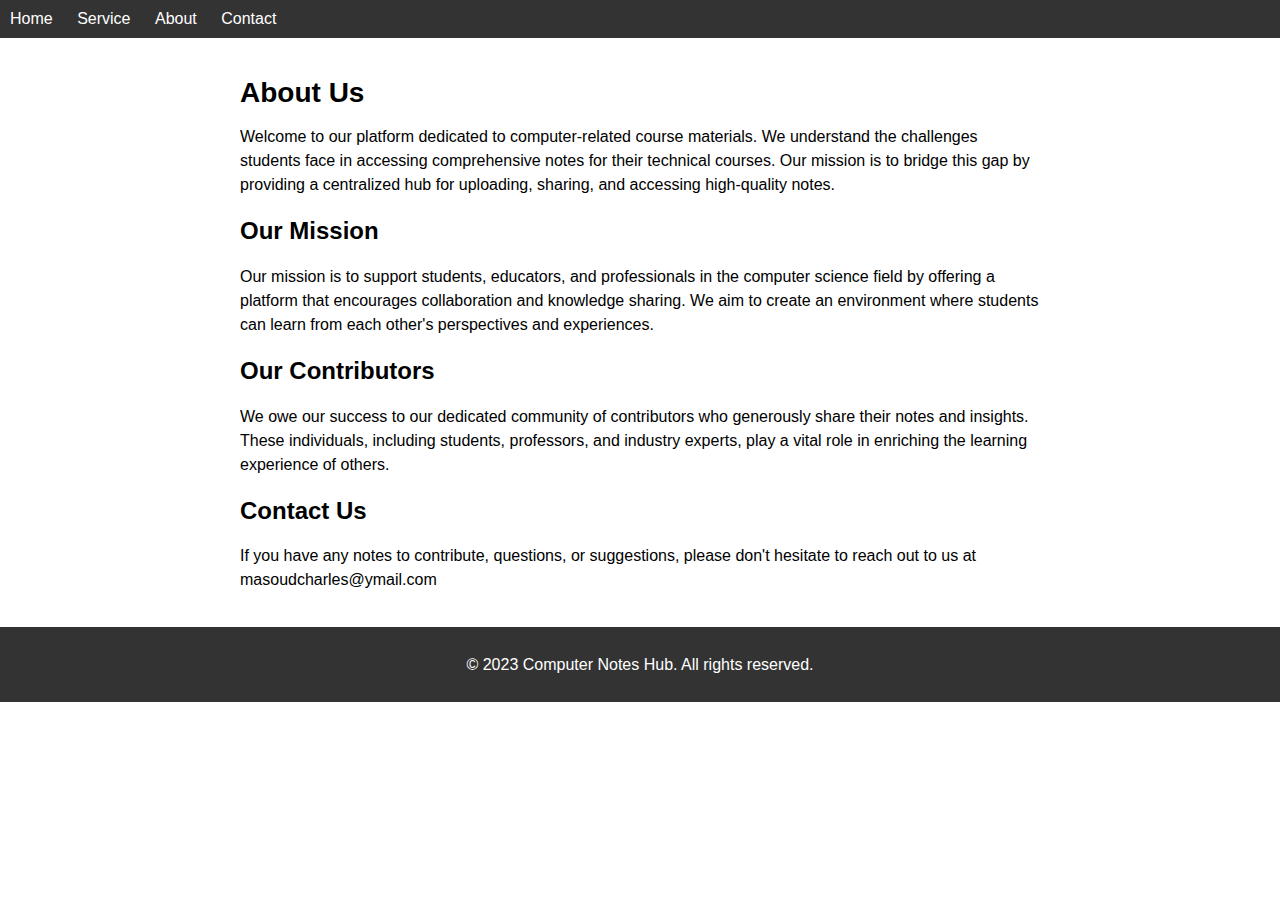
==== about.html @ 4e55af00 "Add files via upload" ====
<!<!DOCTYPE html>
<html lang="en">
<head>
  <meta charset="UTF-8">
  <meta name="viewport" content="width=device-width, initial-scale=1.0">
  <link rel="stylesheet" href="styles.css">
  <title>Computer Notes Hub</title>
</head>
<body>
  <header class="sticky-header">
    <nav>
      <ul>
        <li><a href="index.html">Home</a></li>
        <li><a href="services.html">Service</a></li>
        <li><a href="about.html">About</a></li>
        <li><a href="contact.html">Contact</a></li>
      </ul>
    </nav>
  </header>
  
  <div class="content">
    <h1>About Us</h1>
    <p>Welcome to our platform dedicated to computer-related course materials. We understand the challenges students face in accessing comprehensive notes for their technical courses. Our mission is to bridge this gap by providing a centralized hub for uploading, sharing, and accessing high-quality notes.</p>
    
    <h2>Our Mission</h2>
    <p>Our mission is to support students, educators, and professionals in the computer science field by offering a platform that encourages collaboration and knowledge sharing. We aim to create an environment where students can learn from each other's perspectives and experiences.</p>
    
    <h2>Our Contributors</h2>
    <p>We owe our success to our dedicated community of contributors who generously share their notes and insights. These individuals, including students, professors, and industry experts, play a vital role in enriching the learning experience of others.</p>
    
    <h2>Contact Us</h2>
    <p>If you have any notes to contribute, questions, or suggestions, please don't hesitate to reach out to us at masoudcharles@ymail.com</p>
  </div>
  
  <footer>
    <p>&copy; 2023 Computer Notes Hub. All rights reserved.</p>
  </footer>
</</body>
</</html>
---- styles.css ----
body {
  font-family: Arial, sans-serif;
  margin: 0;
  padding: 0;
}

header {
  background-color: #333;
  color: #fff;
  padding: 10px;
}

nav ul {
  list-style: none;
  margin: 0;
  padding: 0;
}

nav ul li {
  display: inline;
  margin-right: 20px;
}

nav ul li a {
  text-decoration: none;
  color: #fff;
}

.service-tabs {
  max-width: 800px;
  margin: 0 auto;
}

.content {
  max-width: 800px;
  margin: 0 auto;
  padding: 20px;
}

h1 {
  font-size: 28px;
  margin-bottom: 15px;
}

h2 {
  font-size: 24px;
  margin-top: 20px;
}

p {
  font-size: 16px;
  line-height: 1.5;
  margin-bottom: 15px;
}

ul {
  font-size: 16px;
  margin-left: 20px;
  margin-bottom: 15px;
}

.cta-button {
  display: inline-block;
  background-color: #333;
  color: #fff;
  padding: 10px 20px;
  text-decoration: none;
  border-radius: 5px;
  transition: background-color 0.3s ease;
}

.cta-button:hover {
  background-color: #555;
}


input[type="text"],
input[type="email"],
textarea {
  width: 100%;
  padding: 10px;
  margin-bottom: 15px;
  border: 1px solid #ccc;
  border-radius: 5px;
}

textarea {
  resize: vertical;
}

button[type="submit"] {
  background-color: #333;
  color: #fff;
  border: none;
  padding: 10px 20px;
  cursor: pointer;
  border-radius: 5px;
  transition: background-color 0.3s ease;
}

button[type="submit"]:hover {
  background-color: #555;
}

footer {
  background-color: #333;
  color: #fff;
  text-align: center;
  padding: 10px;
}
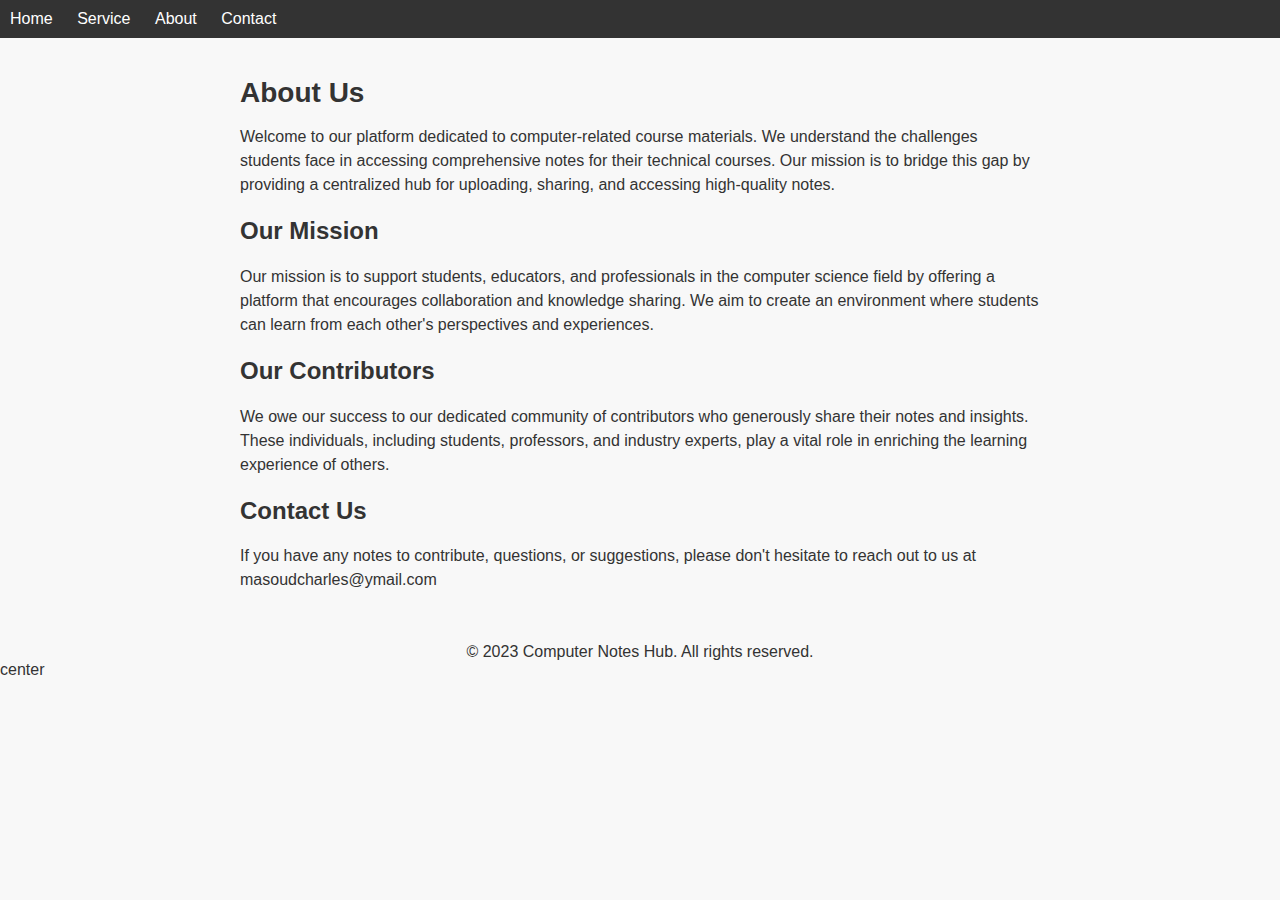
==== commit b9f4ddd9: "Update about.html" ====
--- a/about.html
+++ b/about.html
@@ -33,7 +33,7 @@
   </div>
   
   <footer>
-    <p>&copy; 2023 Computer Notes Hub. All rights reserved.</p>
+    <p><center>&copy; 2023 Computer Notes Hub. All rights reserved.</center>center</p>
   </footer>
 </</body>
-</</html>+</</html>
--- a/styles.css
+++ b/styles.css
@@ -2,6 +2,8 @@
   font-family: Arial, sans-serif;
   margin: 0;
   padding: 0;
+  background-color: #f8f8f8;
+  color: #333;
 }
 
 header {
@@ -75,6 +77,7 @@
 
 
 input[type="text"],
+input[type="file"],
 input[type="email"],
 textarea {
   width: 100%;
@@ -87,6 +90,10 @@
 textarea {
   resize: vertical;
 }
+
+label {
+  display: block;
+  margin-bottom: 5px;
 
 button[type="submit"] {
   background-color: #333;
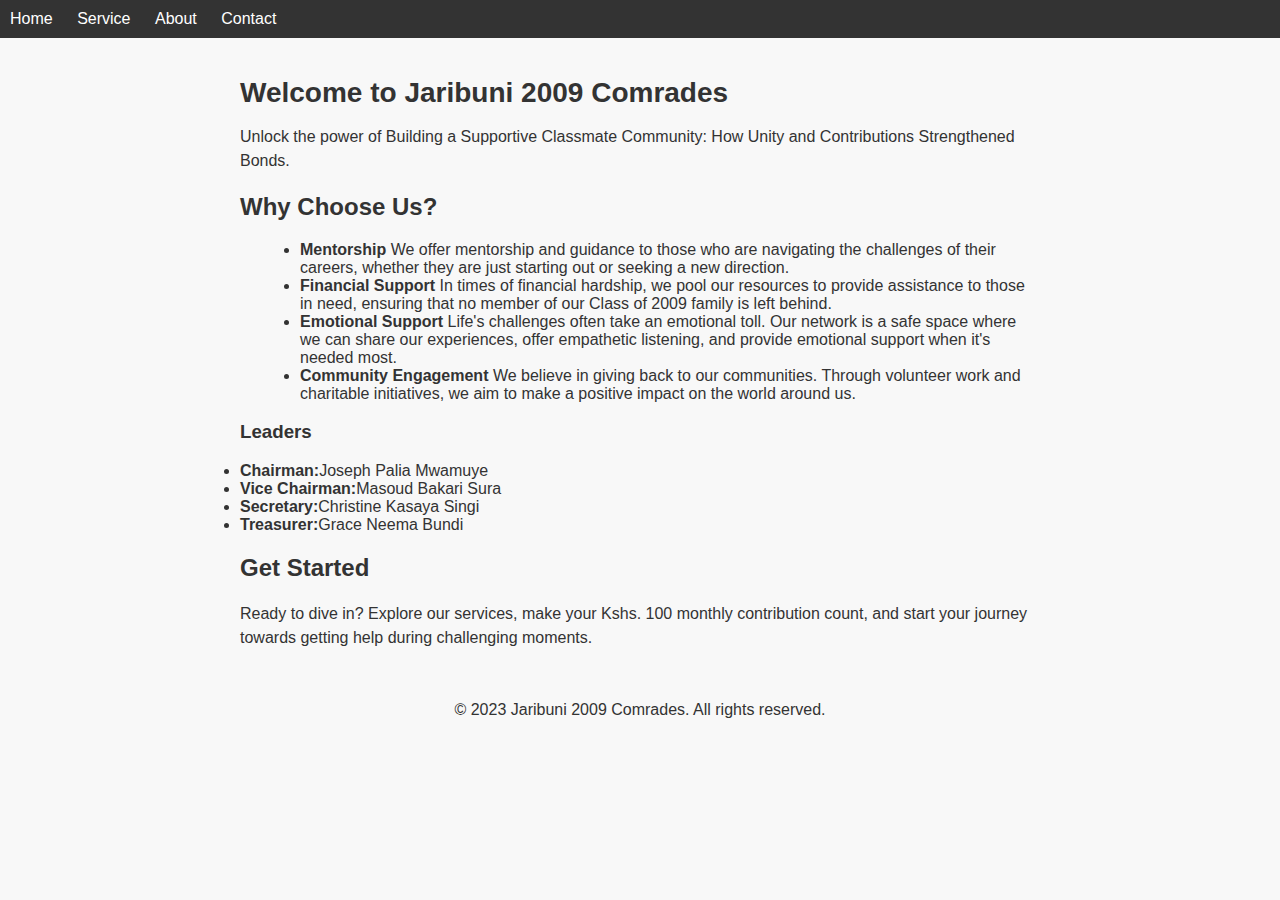
==== commit 07f18b9f: "Update about.html" ====
--- a/about.html
+++ b/about.html
@@ -1,16 +1,16 @@
-<!<!DOCTYPE html>
+<!DOCTYPE html>
 <html lang="en">
 <head>
   <meta charset="UTF-8">
   <meta name="viewport" content="width=device-width, initial-scale=1.0">
   <link rel="stylesheet" href="styles.css">
-  <title>Computer Notes Hub</title>
+  <title>Jaribuni 2009 Comrades</title>
 </head>
 <body>
-  <header class="sticky-header">
+  <header>
     <nav>
       <ul>
-        <li><a href="index.html">Home</a></li>
+        <li><a href="/" class="active">Home</a></li>
         <li><a href="services.html">Service</a></li>
         <li><a href="about.html">About</a></li>
         <li><a href="contact.html">Contact</a></li>
@@ -19,21 +19,30 @@
   </header>
   
   <div class="content">
-    <h1>About Us</h1>
-    <p>Welcome to our platform dedicated to computer-related course materials. We understand the challenges students face in accessing comprehensive notes for their technical courses. Our mission is to bridge this gap by providing a centralized hub for uploading, sharing, and accessing high-quality notes.</p>
+    <h1>Welcome to Jaribuni 2009 Comrades</h1>
+    <p>Unlock the power of Building a Supportive Classmate Community: How Unity and Contributions Strengthened Bonds.</p>
     
-    <h2>Our Mission</h2>
-    <p>Our mission is to support students, educators, and professionals in the computer science field by offering a platform that encourages collaboration and knowledge sharing. We aim to create an environment where students can learn from each other's perspectives and experiences.</p>
+    <h2>Why Choose Us?</h2>
+    <ul>
+    <li><b>Mentorship</b> We offer mentorship and guidance to those who are navigating the challenges of their careers, whether they are just starting out or seeking a new direction.</li>
+	<li><b>Financial Support</b> In times of financial hardship, we pool our resources to provide assistance to those in need, ensuring that no member of our Class of 2009 family is left behind.</li>
+	<li><b>Emotional Support</b> Life's challenges often take an emotional toll. Our network is a safe space where we can share our experiences, offer empathetic listening, and provide emotional support when it's needed most.</li>
+	<li><b>Community Engagement</b> We believe in giving back to our communities. Through volunteer work and charitable initiatives, we aim to make a positive impact on the world around us.</li>
     
-    <h2>Our Contributors</h2>
-    <p>We owe our success to our dedicated community of contributors who generously share their notes and insights. These individuals, including students, professors, and industry experts, play a vital role in enriching the learning experience of others.</p>
+    </ul>
+    <h3>Leaders</h3>
+	<li><b>Chairman:</b>Joseph Palia Mwamuye</li>
+	<li><b>Vice Chairman:</b>Masoud Bakari Sura</li>
+	<li><b>Secretary:</b>Christine Kasaya Singi</li>
+	<li><b>Treasurer:</b>Grace Neema Bundi</li>
+	
+    <h2>Get Started</h2>
+    <p>Ready to dive in? Explore our services, make your Kshs. 100 monthly contribution count, and start your journey towards getting help during challenging moments.</p>
     
-    <h2>Contact Us</h2>
-    <p>If you have any notes to contribute, questions, or suggestions, please don't hesitate to reach out to us at masoudcharles@ymail.com</p>
   </div>
-  
   <footer>
-    <p><center>&copy; 2023 Computer Notes Hub. All rights reserved.</center>center</p>
+    <p><center>&copy; 2023 Jaribuni 2009 Comrades. All rights reserved.</center></p>
   </footer>
-</</body>
-</</html>
+  <script src="script.js"></script>
+</body>
+</html>
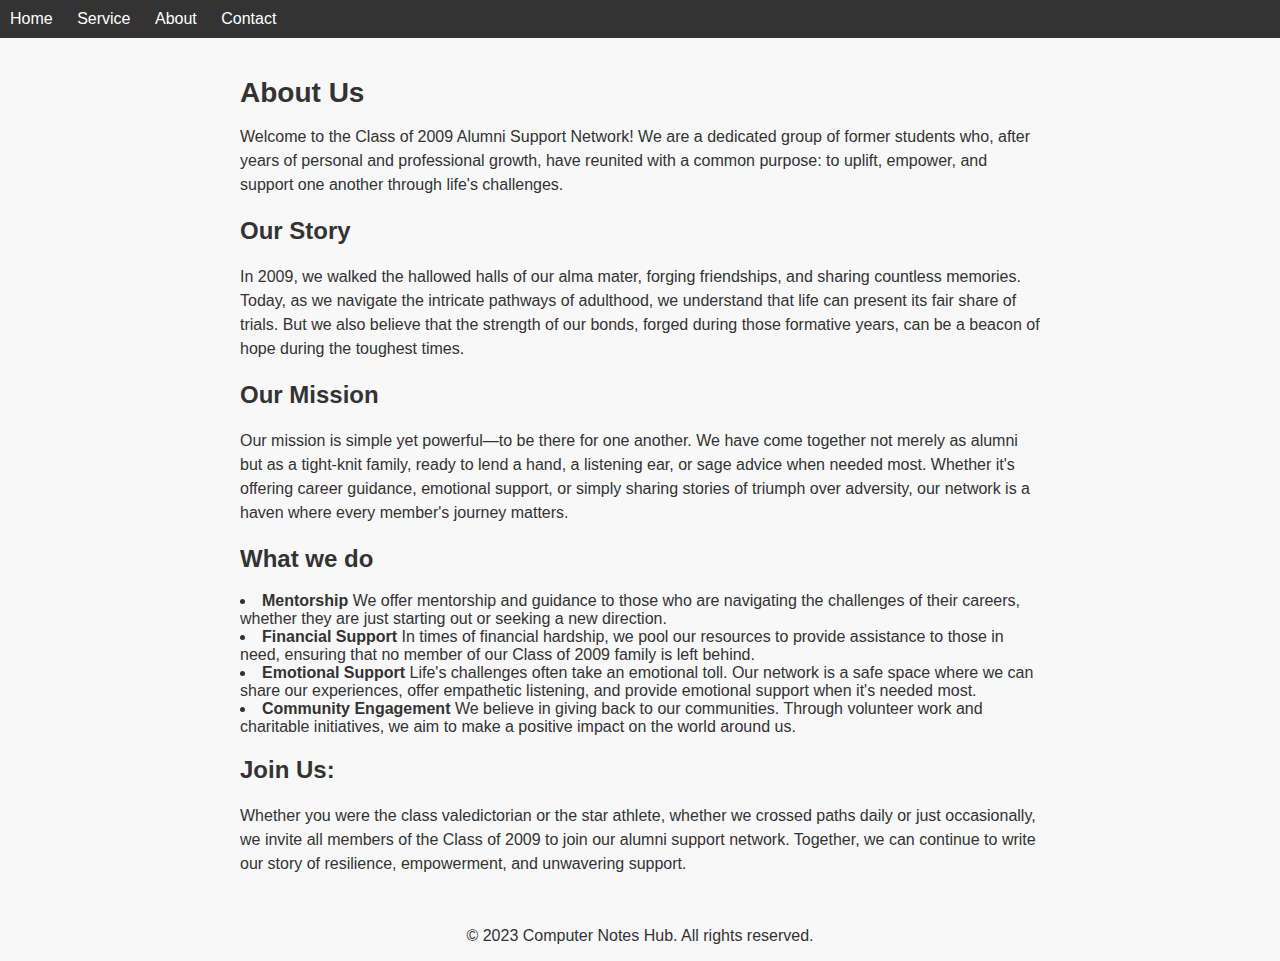
==== commit e7cec70d: "Update about.html" ====
--- a/about.html
+++ b/about.html
@@ -1,16 +1,16 @@
-<!DOCTYPE html>
+<!<!DOCTYPE html>
 <html lang="en">
 <head>
   <meta charset="UTF-8">
   <meta name="viewport" content="width=device-width, initial-scale=1.0">
   <link rel="stylesheet" href="styles.css">
-  <title>Jaribuni 2009 Comrades</title>
+  <title>Computer Notes Hub</title>
 </head>
 <body>
-  <header>
+  <header class="sticky-header">
     <nav>
       <ul>
-        <li><a href="/" class="active">Home</a></li>
+        <li><a href="index.html">Home</a></li>
         <li><a href="services.html">Service</a></li>
         <li><a href="about.html">About</a></li>
         <li><a href="contact.html">Contact</a></li>
@@ -19,30 +19,23 @@
   </header>
   
   <div class="content">
-    <h1>Welcome to Jaribuni 2009 Comrades</h1>
-    <p>Unlock the power of Building a Supportive Classmate Community: How Unity and Contributions Strengthened Bonds.</p>
-    
-    <h2>Why Choose Us?</h2>
-    <ul>
+    <h1>About Us</h1>
+    <p>Welcome to the Class of 2009 Alumni Support Network! We are a dedicated group of former students who, after years of personal and professional growth, have reunited with a common purpose: to uplift, empower, and support one another through life's challenges.</p>
+    <h2>Our Story</h2>
+	<p>In 2009, we walked the hallowed halls of our alma mater, forging friendships, and sharing countless memories. Today, as we navigate the intricate pathways of adulthood, we understand that life can present its fair share of trials. But we also believe that the strength of our bonds, forged during those formative years, can be a beacon of hope during the toughest times.</p>
+    <h2>Our Mission</h2>
+    <p>Our mission is simple yet powerful—to be there for one another. We have come together not merely as alumni but as a tight-knit family, ready to lend a hand, a listening ear, or sage advice when needed most. Whether it's offering career guidance, emotional support, or simply sharing stories of triumph over adversity, our network is a haven where every member's journey matters.</p>
+    <h2>What we do</h2>
     <li><b>Mentorship</b> We offer mentorship and guidance to those who are navigating the challenges of their careers, whether they are just starting out or seeking a new direction.</li>
 	<li><b>Financial Support</b> In times of financial hardship, we pool our resources to provide assistance to those in need, ensuring that no member of our Class of 2009 family is left behind.</li>
 	<li><b>Emotional Support</b> Life's challenges often take an emotional toll. Our network is a safe space where we can share our experiences, offer empathetic listening, and provide emotional support when it's needed most.</li>
 	<li><b>Community Engagement</b> We believe in giving back to our communities. Through volunteer work and charitable initiatives, we aim to make a positive impact on the world around us.</li>
-    
-    </ul>
-    <h3>Leaders</h3>
-	<li><b>Chairman:</b>Joseph Palia Mwamuye</li>
-	<li><b>Vice Chairman:</b>Masoud Bakari Sura</li>
-	<li><b>Secretary:</b>Christine Kasaya Singi</li>
-	<li><b>Treasurer:</b>Grace Neema Bundi</li>
-	
-    <h2>Get Started</h2>
-    <p>Ready to dive in? Explore our services, make your Kshs. 100 monthly contribution count, and start your journey towards getting help during challenging moments.</p>
-    
+    <h2>Join Us:</h2>
+    <p>Whether you were the class valedictorian or the star athlete, whether we crossed paths daily or just occasionally, we invite all members of the Class of 2009 to join our alumni support network. Together, we can continue to write our story of resilience, empowerment, and unwavering support.</p>
   </div>
+  
   <footer>
-    <p><center>&copy; 2023 Jaribuni 2009 Comrades. All rights reserved.</center></p>
+    <p><center>&copy; 2023 Computer Notes Hub. All rights reserved.</center></p>
   </footer>
-  <script src="script.js"></script>
-</body>
-</html>
+</</body>
+</</html>
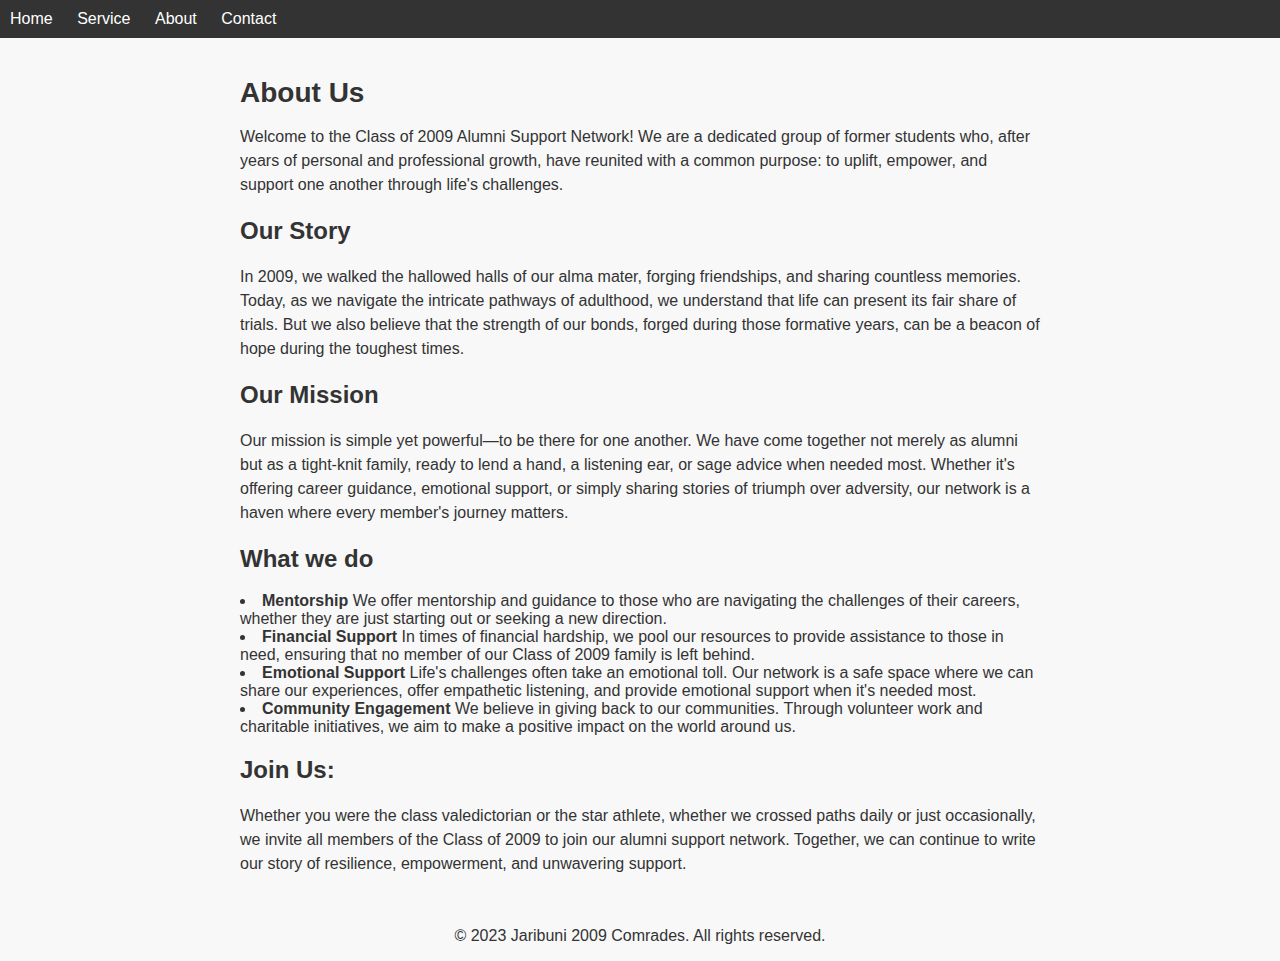
==== commit 679e9e55: "Update about.html" ====
--- a/about.html
+++ b/about.html
@@ -35,7 +35,7 @@
   </div>
   
   <footer>
-    <p><center>&copy; 2023 Computer Notes Hub. All rights reserved.</center></p>
+    <p><center>&copy; 2023 Jaribuni 2009 Comrades. All rights reserved.</center></p>
   </footer>
 </</body>
 </</html>
--- a/styles.css
+++ b/styles.css
@@ -108,6 +108,20 @@
 button[type="submit"]:hover {
   background-color: #555;
 }
+ 
+  table {
+            border-collapse: collapse;
+            width: 50%;
+            margin: 20px auto;
+        }
+        th, td {
+            border: 1px solid #dddddd;
+            text-align: center;
+            padding: 8px;
+        }
+        th {
+            background-color: ;
+        }
 
 footer {
   background-color: #333;
